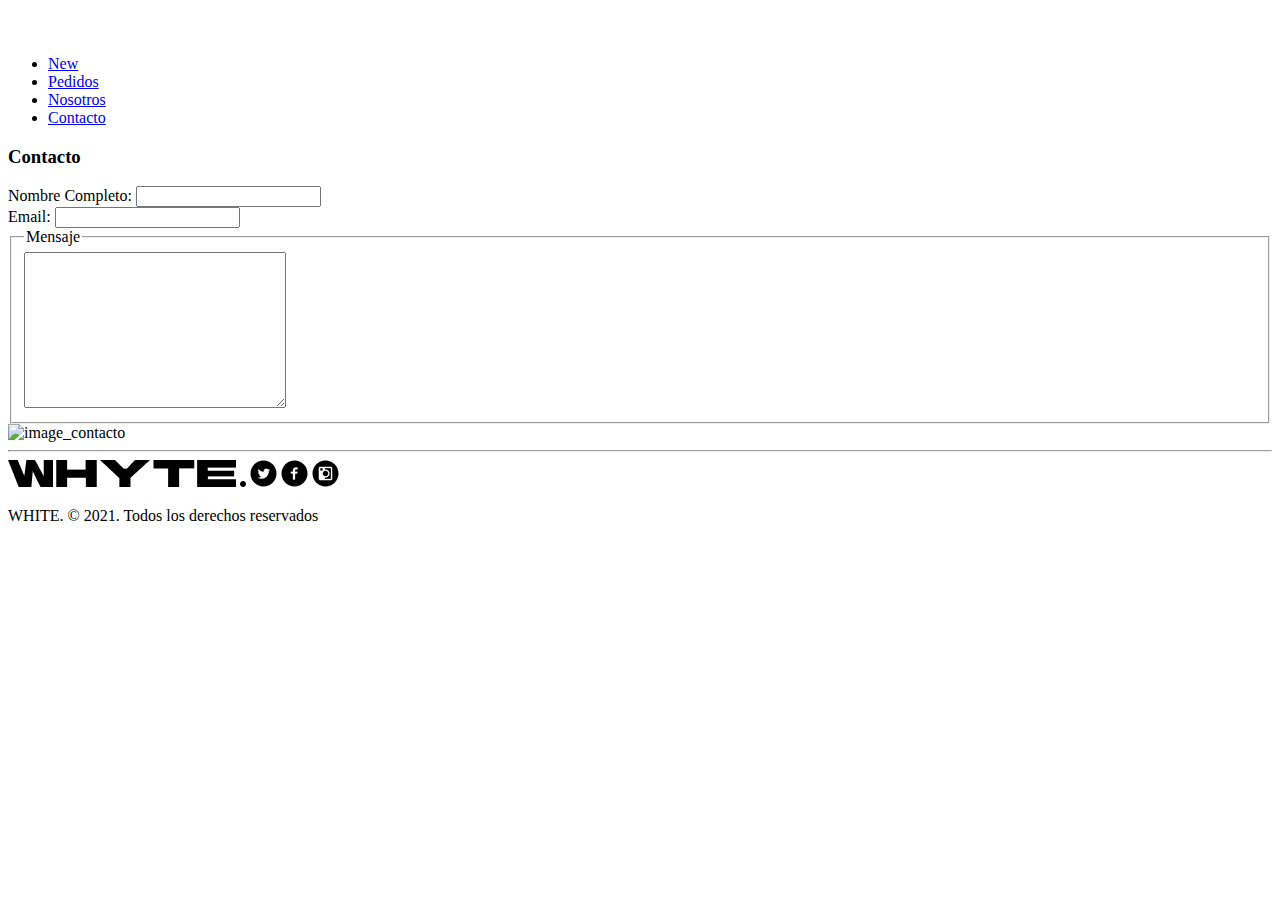
==== pages/contacto.html @ d93c0174 "Pagina contacto" ====
<!DOCTYPE html>
<html lang="en">
<head>
    <meta charset="UTF-8">
    <meta http-equiv="X-UA-Compatible" content="IE=edge">
    <meta name="viewport" content="width=device-width, initial-scale=1.0">
    <title>Document</title>
</head>
<body>
    <!--logo + nav-->
    <header>
        <a href="../index.html">
            <img src="../assets/img/logob.png" alt="Logo_Blanco">
        </a>
        <nav>
            <ul>
                <li><a href="new.html">New</a></li>
                <li><a href="pedidos.html">Pedidos</a></li>
                <li><a href="nosotros.html">Nosotros</a></li>
                <li><a href="contacto.html">Contacto</a></li>
            </ul>
        </nav>
    </header>
    <!--cierre de logo + nav-->
    <main>
        <h3>Contacto</h3>
        <form action="#"></form>
        <label for="name">Nombre Completo:</label>
        <input type="text" name="name">
        <br>
        <label for="email">Email:</label>
        <input type="email" name="email">
        <br>
        <fieldset>
            <legend>Mensaje</legend>
            <textarea name="mensaje" id="" cols="30" rows="10"></textarea>
        </fieldset>

        <img src="../assets/img/Image Contacto.png" alt="image_contacto">
    </main>
    <!--inicio footer-->
    <footer>
        <hr>
        <img src="../assets/img/logon.png" alt="Logo_Negro">
        <img src="../assets/img/Twitter Icon.png" alt="Icon_Twitter">
        <img src="../assets/img/FB icon.png" alt="Icon_FB">
        <img src="../assets/img/Instagram Icon.png" alt="Icon_Instagram">
        <p>WHITE. © 2021. Todos los derechos reservados</p>
    </footer>
    
</body>
</html>
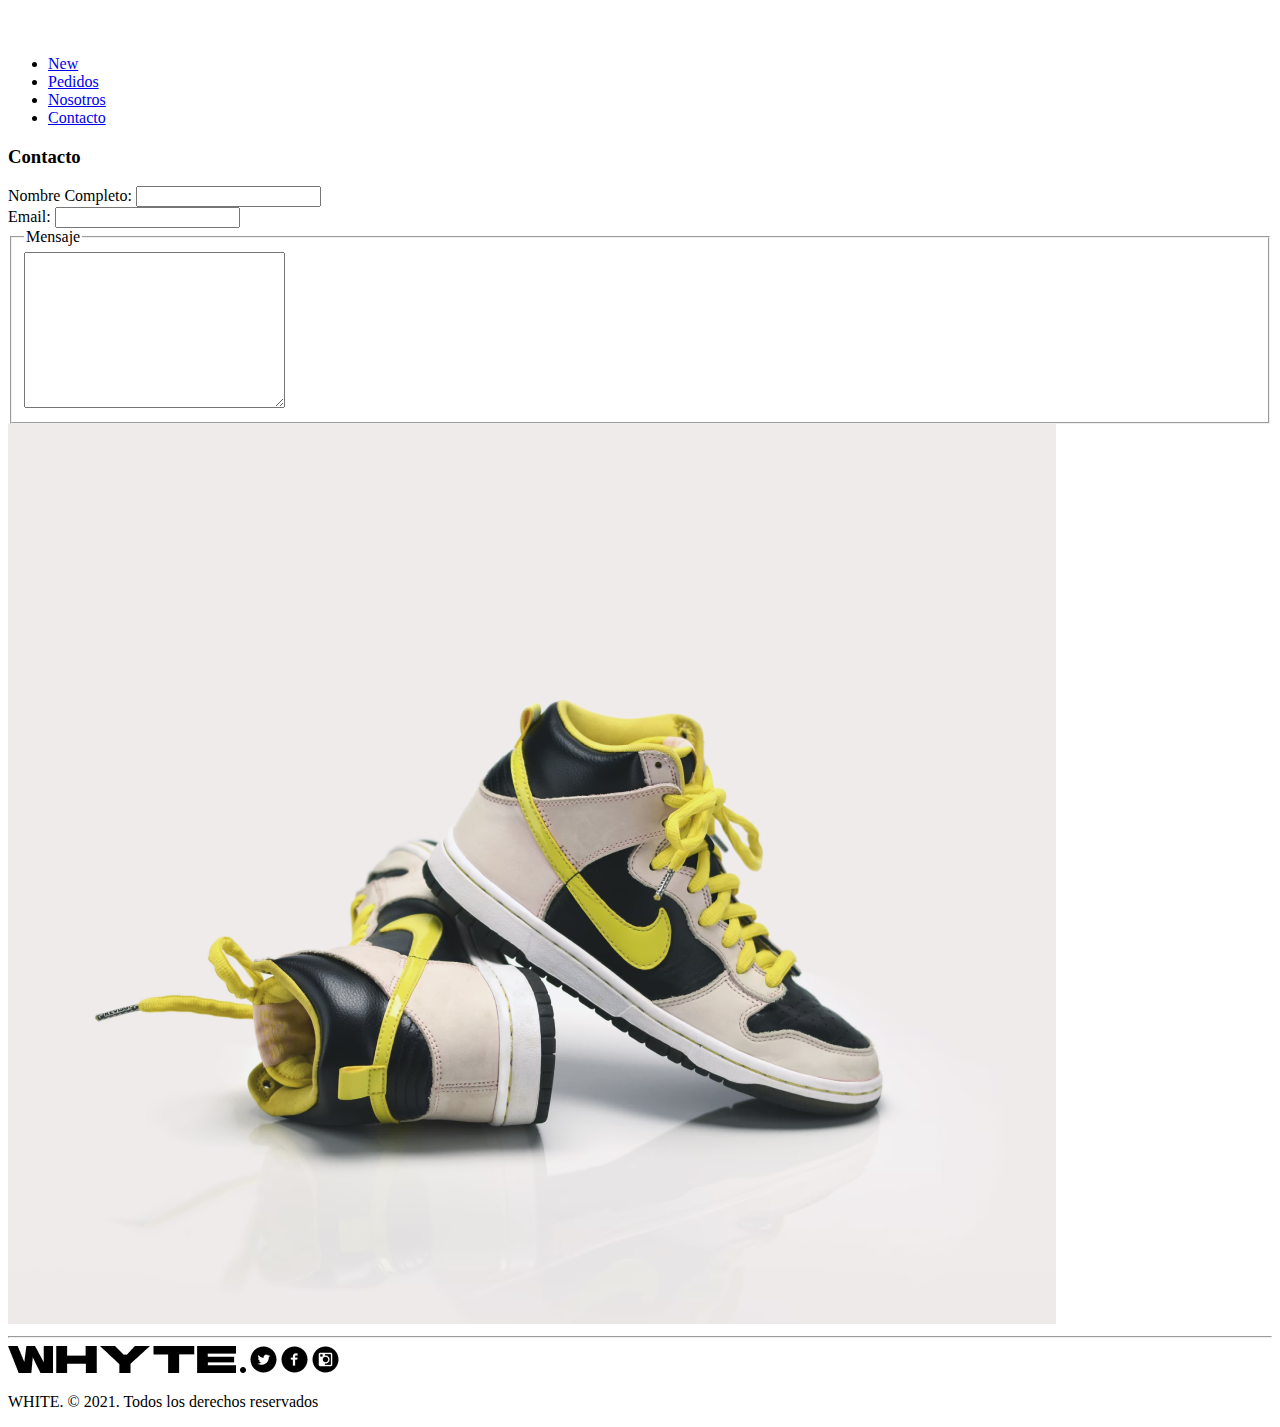
==== commit 819b7220: "pagina contacto" ====
--- a/pages/contacto.html
+++ b/pages/contacto.html
@@ -4,7 +4,7 @@
     <meta charset="UTF-8">
     <meta http-equiv="X-UA-Compatible" content="IE=edge">
     <meta name="viewport" content="width=device-width, initial-scale=1.0">
-    <title>Document</title>
+    <title>Whyte</title>
 </head>
 <body>
     <!--logo + nav-->
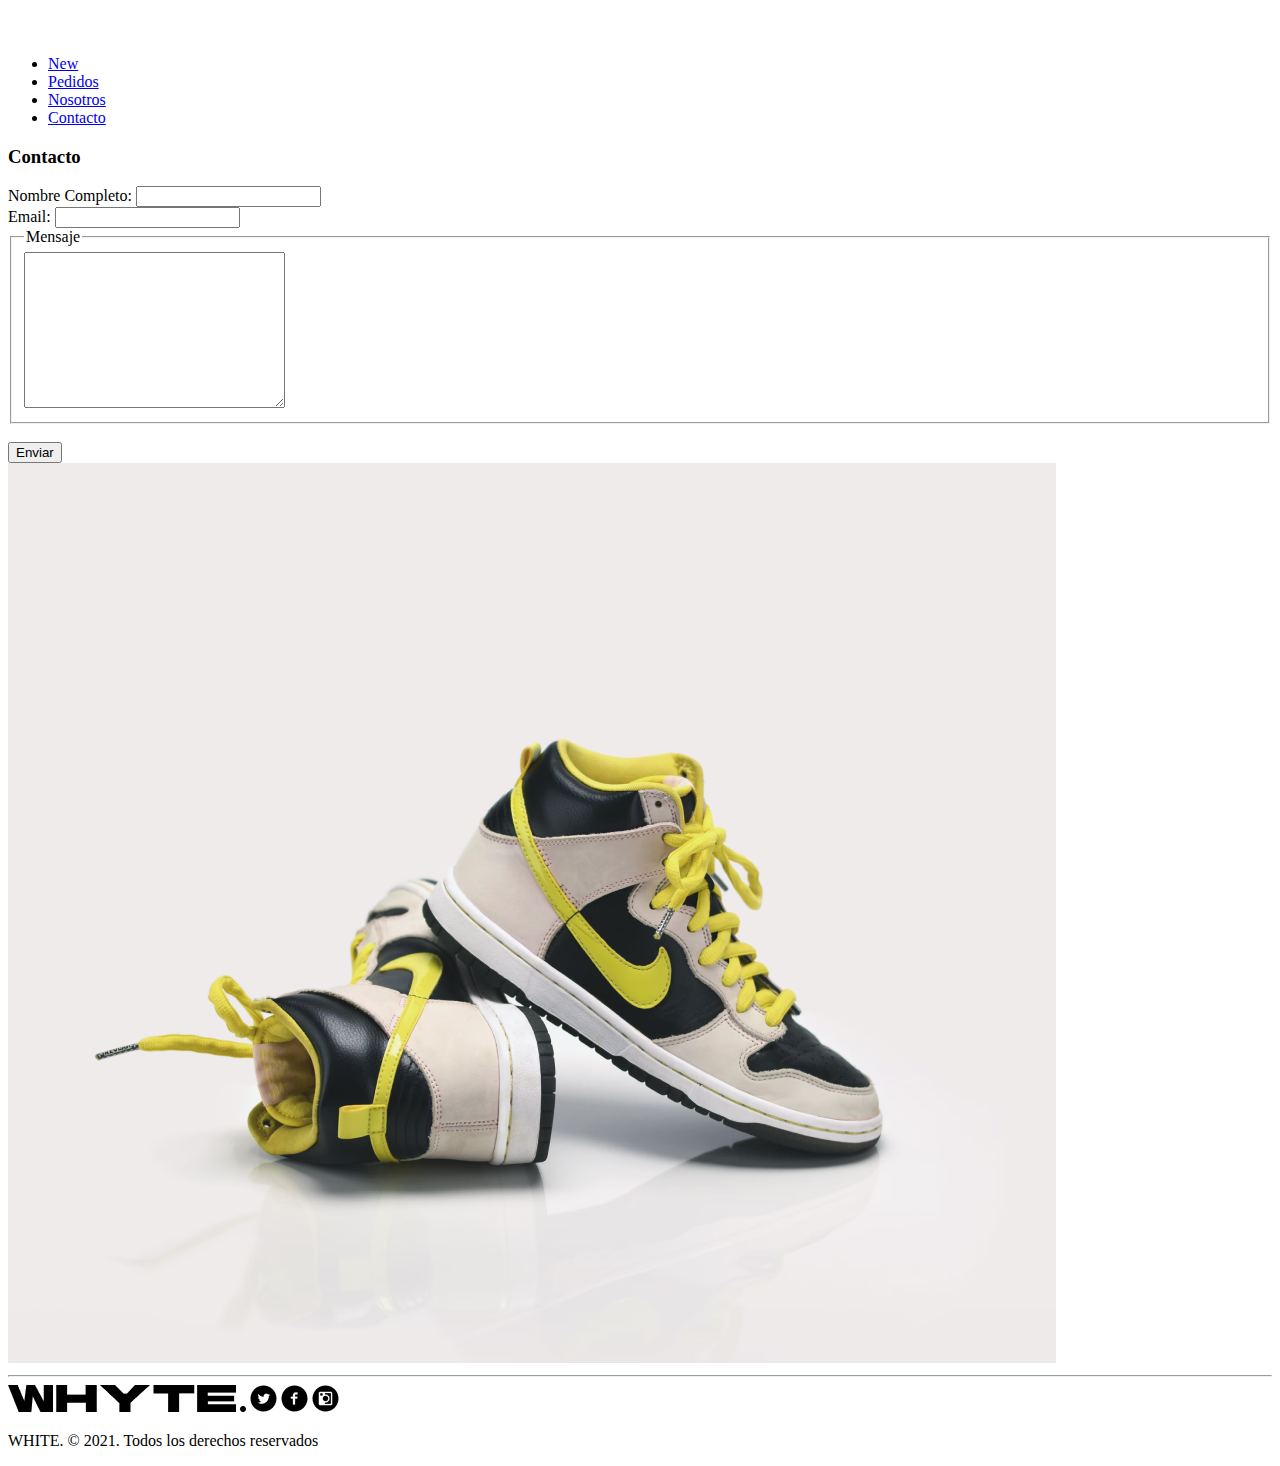
==== commit ad8e996c: "pagina contacto" ====
--- a/pages/contacto.html
+++ b/pages/contacto.html
@@ -35,7 +35,9 @@
             <legend>Mensaje</legend>
             <textarea name="mensaje" id="" cols="30" rows="10"></textarea>
         </fieldset>
-
+        <br>
+        <input type="submit" value="Enviar">
+        <br>
         <img src="../assets/img/Image Contacto.png" alt="image_contacto">
     </main>
     <!--inicio footer-->
